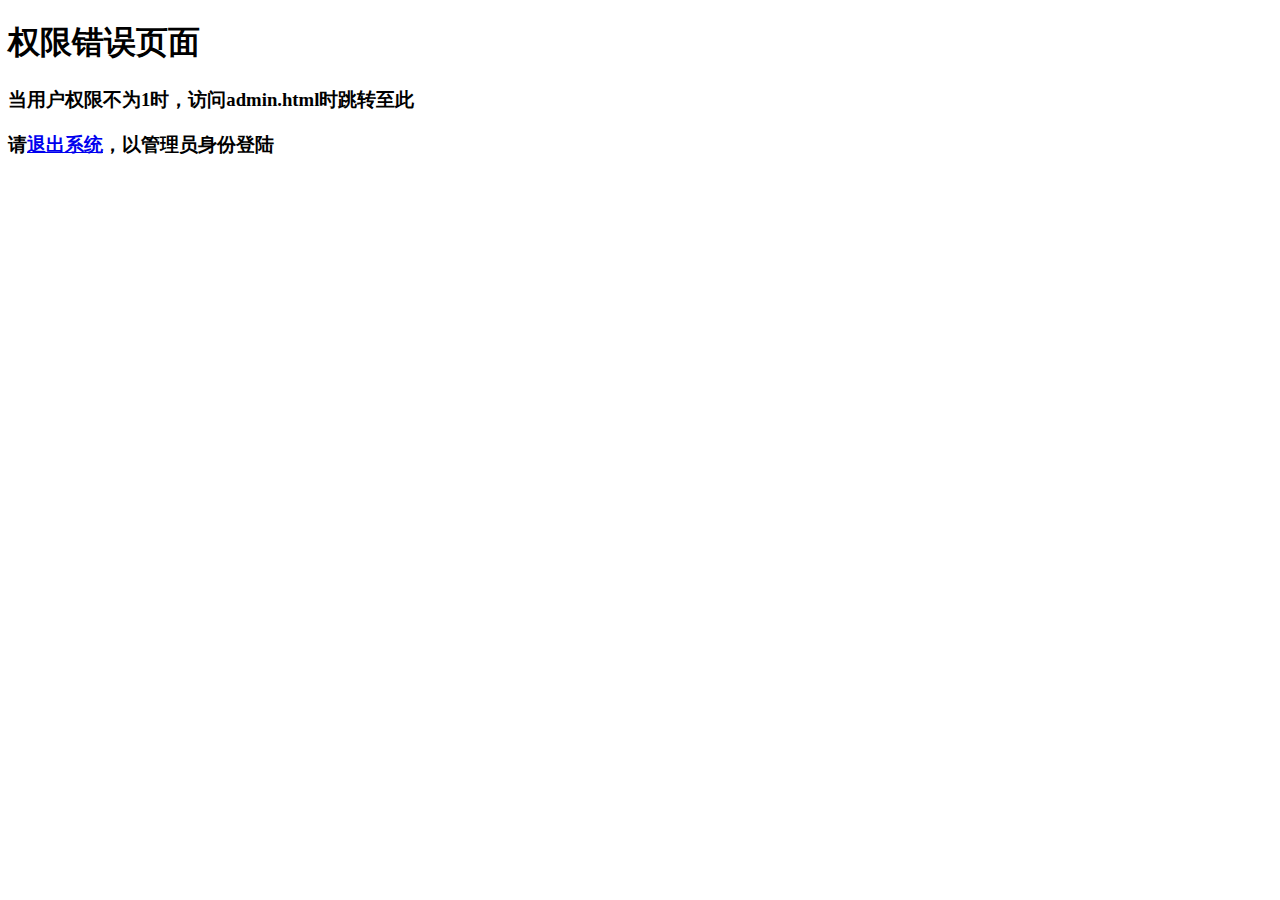
==== WebContent/authority.html @ ae3a0fd3 "成功运行老师的代码，自己的代码还没放上去，主要是创建这个项目" ====
<!DOCTYPE html>
<html>
<head>
<meta charset="UTF-8">
<title>Insert title here</title>
</head>
<body>
	<h1>权限错误页面</h1>
	<h3>当用户权限不为1时，访问admin.html时跳转至此</h3>
	<h3>请<a href="loginout">退出系统</a>，以管理员身份登陆</h3>
</body>
</html>
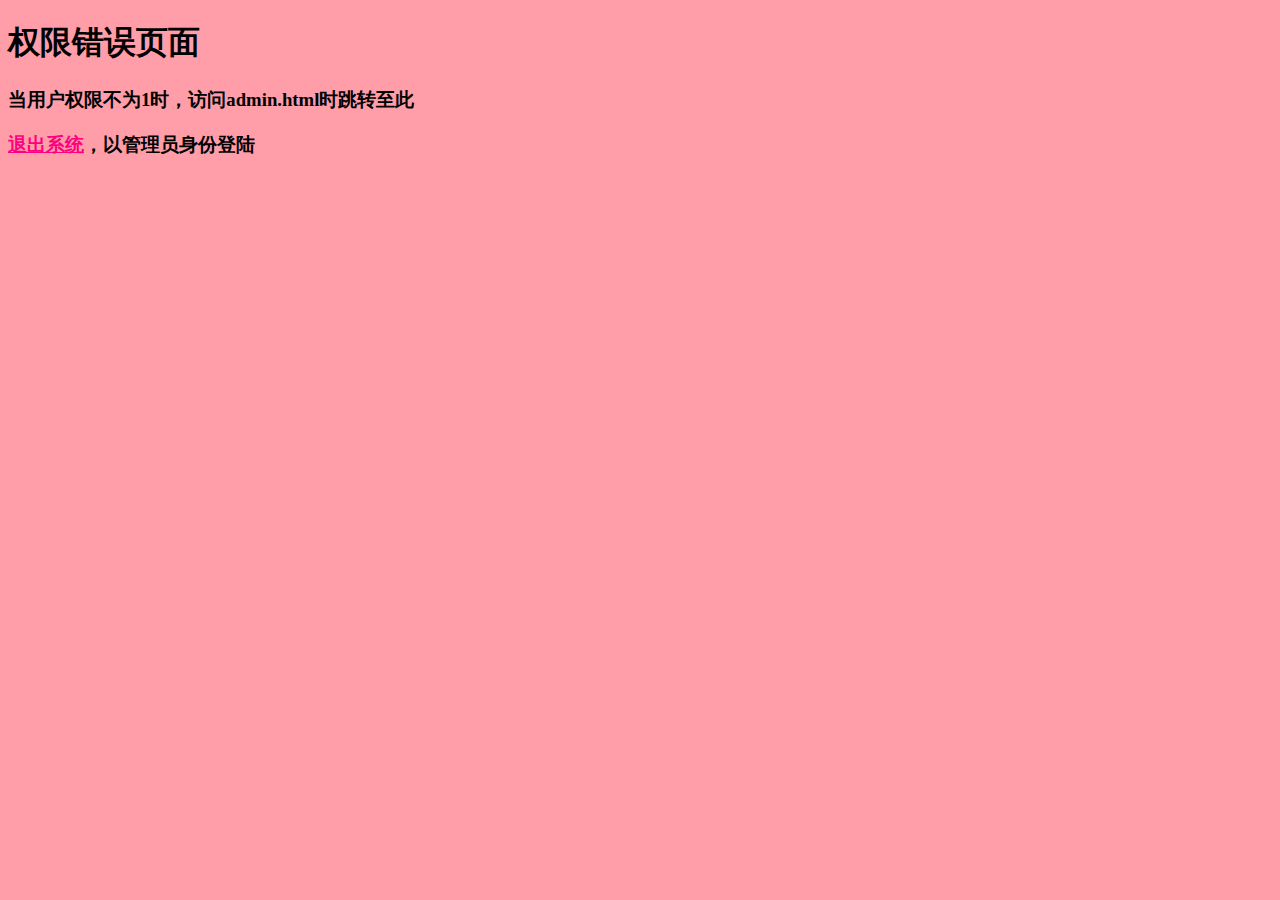
==== commit 75495a86: "添加了很多css细节 现在想加一个添加国家按钮，但是因为原来的在admin里面不好弄，要给他移出来，包括一个jsp文件和.java(记得在末尾冲重定向) 另一个就是加注册的js了" ====
--- a/WebContent/authority.html
+++ b/WebContent/authority.html
@@ -4,9 +4,15 @@
 <meta charset="UTF-8">
 <title>Insert title here</title>
 </head>
+<style>
+	body{
+		background-color: rgb(255,157,168);
+	}
+</style>
 <body>
 	<h1>权限错误页面</h1>
 	<h3>当用户权限不为1时，访问admin.html时跳转至此</h3>
-	<h3>请<a href="loginout">退出系统</a>，以管理员身份登陆</h3>
+	<h3><a href="loginout" target="_blank" style="color:rgb(255,0,128)">退出系统</a>，以管理员身份登陆</h3>
 </body>
-</html>+</html>
+
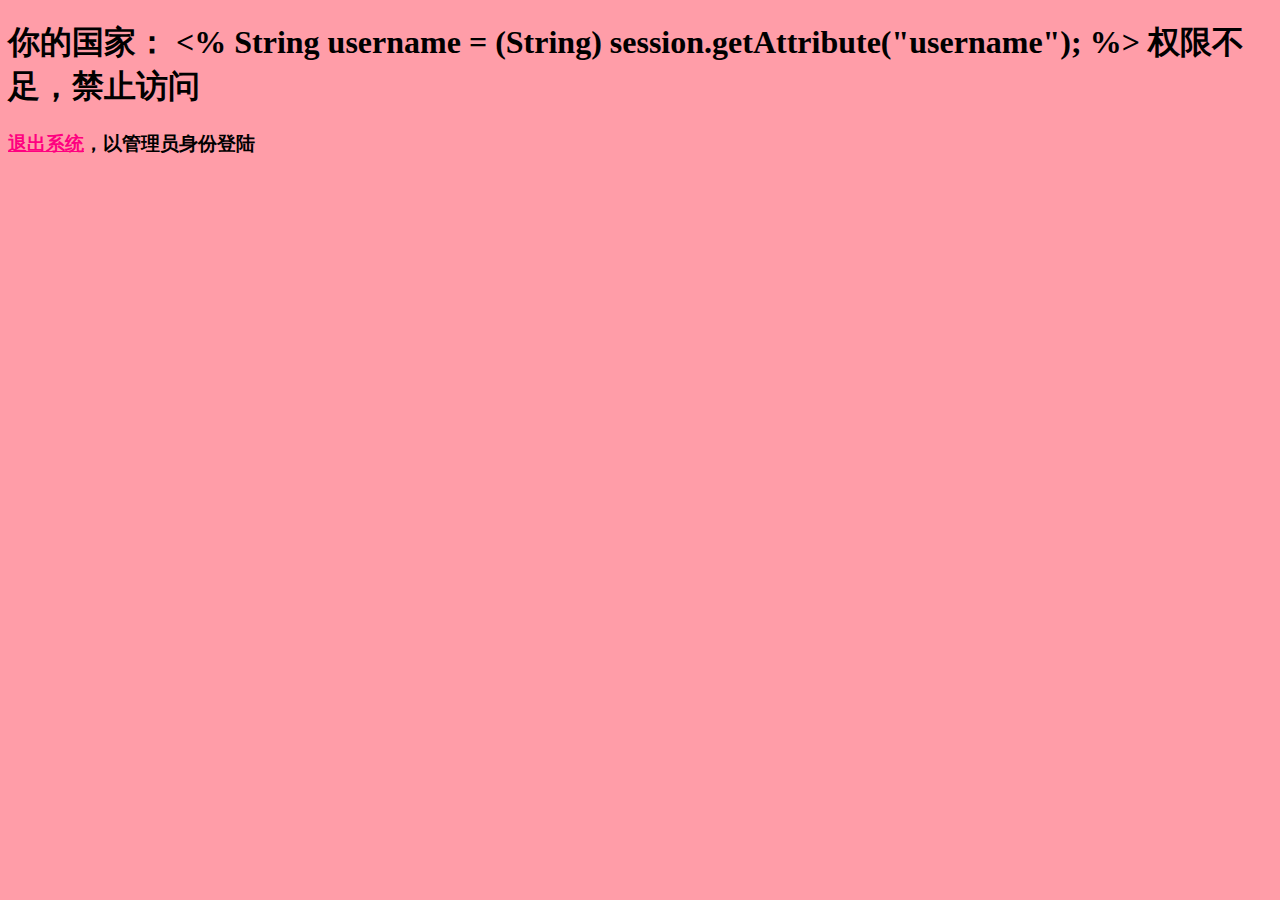
==== commit 3cab3120: "星期二凌晨一点半改了前端细节，注册都上了色" ====
--- a/WebContent/authority.html
+++ b/WebContent/authority.html
@@ -10,8 +10,12 @@
 	}
 </style>
 <body>
-	<h1>权限错误页面</h1>
-	<h3>当用户权限不为1时，访问admin.html时跳转至此</h3>
+	<h1>你的国家：
+		<%
+		String username = (String) session.getAttribute("username");
+		%>
+		权限不足，禁止访问</h1>
+<!--	<h3>当用户权限不为1时，访问admin.html时跳转至此</h3>-->
 	<h3><a href="loginout" target="_blank" style="color:rgb(255,0,128)">退出系统</a>，以管理员身份登陆</h3>
 </body>
 </html>
